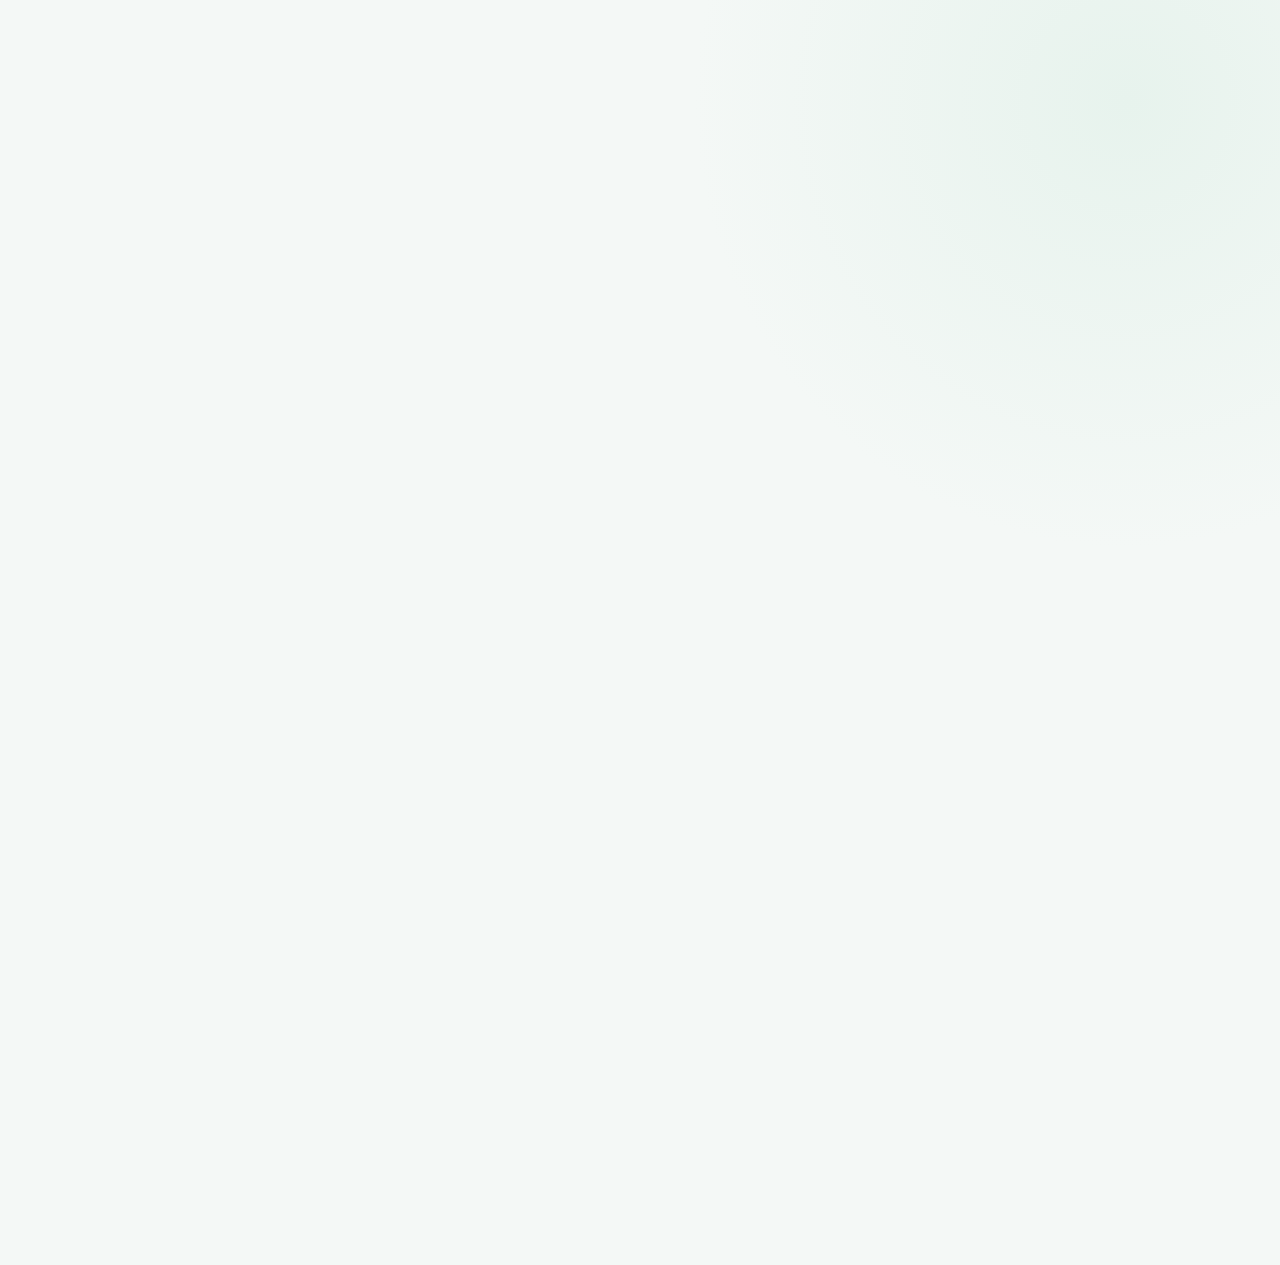
==== static/preliminaryDiagnosis.html @ bddd5190 "Añadir seccion de predicciones" ====
<!doctype html>
<html lang="es">
<head>
    <meta charset="UTF-8">
    <meta name="viewport" content="width=device-width, initial-scale=1">
    <meta name="theme-color" content="#f4f8f6">
    <meta name="description" content="Predicción orientativa de enfermedad, severidad y plan de tratamiento.">
    <title>Predicción múltiple | DRBOT</title>
    <link rel="stylesheet" href="../css/common.css">
    <link rel="stylesheet" href="../css/preliminaryDiagnosis.css">
</head>
<body class="auth-checking">
    <header class="topbar">
        <a class="brand" href="../index.html" aria-label="DRBOT, mi carpeta de salud">
            <img src="../assets/images/drbot_logo_transparente.png" alt="DRBOT">
        </a>
        <nav class="header-actions" aria-label="Opciones de cuenta">
            <button class="sign-out" id="sign-out" type="button">Cerrar sesión</button>
            <button class="theme-toggle" id="theme-toggle" type="button" aria-label="Activar modo oscuro" aria-pressed="false">
                <span class="theme-icon" aria-hidden="true"></span>
                <span class="theme-label">Modo oscuro</span>
            </button>
        </nav>
    </header>

    <main class="content diagnosis-content">
        <nav class="breadcrumbs" aria-label="Ruta de navegación">
            <a href="../index.html">Mi carpeta de salud</a>
            <span aria-hidden="true"> › </span>
            <span aria-current="page">Predicción múltiple</span>
        </nav>

        <header class="page-intro">
            <span class="eyebrow">HERRAMIENTA ORIENTATIVA</span>
            <h1>Predicción preliminar</h1>
            <p>Completa los datos de entrada para obtener una predicción orientativa de enfermedad, severidad y plan de tratamiento.</p>
        </header>

        <aside class="diagnosis-notice" aria-label="Aviso importante">
            <strong>Importante:</strong> estos resultados no son un diagnóstico médico ni una recomendación terapéutica, y no sustituyen la valoración de un profesional sanitario. Proyecto académico con datos sintéticos.
        </aside>

        <p id="schema-status" class="connection-status" role="status" aria-live="polite">Rellena los campos de entrada del paciente.</p>
        <form id="diagnosis-form" class="diagnosis-form">
            <fieldset class="diagnosis-fieldset">
                <legend>Datos de entrada</legend>
                <p class="form-field">
                    <label for="age">Edad</label><br>
                    <input id="age" name="Age" type="number" min="0" max="120" step="1" required placeholder="Ej.: 45">
                </p>
                <p class="form-field">
                    <label for="gender">Sexo</label><br>
                    <select id="gender" name="Gender" required>
                        <option value="" selected disabled>Selecciona una opción</option>
                        <option value="Male">Male</option>
                        <option value="Female">Female</option>
                    </select>
                </p>
                <p class="form-field">
                    <label for="symptom-1">Síntoma 1</label><br>
                    <select id="symptom-1" name="Symptom_1" required>
                        <option value="" selected disabled>Selecciona una opción</option>
                        <option>Fatigue</option><option>Sore throat</option><option>Body ache</option><option>Shortness of breath</option><option>Runny nose</option><option>Headache</option><option>Cough</option><option>Fever</option>
                    </select>
                </p>
                <p class="form-field">
                    <label for="symptom-2">Síntoma 2</label><br>
                    <select id="symptom-2" name="Symptom_2" required>
                        <option value="" selected disabled>Selecciona una opción</option>
                        <option>Fatigue</option><option>Sore throat</option><option>Body ache</option><option>Shortness of breath</option><option>Runny nose</option><option>Headache</option><option>Cough</option><option>Fever</option>
                    </select>
                </p>
                <p class="form-field">
                    <label for="symptom-3">Síntoma 3</label><br>
                    <select id="symptom-3" name="Symptom_3" required>
                        <option value="" selected disabled>Selecciona una opción</option>
                        <option>Fatigue</option><option>Sore throat</option><option>Body ache</option><option>Shortness of breath</option><option>Runny nose</option><option>Headache</option><option>Cough</option><option>Fever</option>
                    </select>
                </p>
                <p class="form-field">
                    <label for="heart-rate">Frecuencia cardíaca (lpm)</label><br>
                    <input id="heart-rate" name="Heart_Rate_bpm" type="number" min="0" step="1" required placeholder="Ej.: 75">
                </p>
                <p class="form-field">
                    <label for="body-temperature">Temperatura corporal (°C)</label><br>
                    <input id="body-temperature" name="Body_Temperature_C" type="number" min="25" max="45" step="0.1" required placeholder="Ej.: 37.0">
                </p>
                <p id="high-pressure-field" class="form-field">
                    <label for="high_pressure">Presión sistólica (alta, mmHg)</label><br>
                    <input id="high_pressure" name="high_pressure" type="number" min="0" max="300" step="any" placeholder="Ej.: 120" required>
                </p>
                <p id="low-pressure-field" class="form-field">
                    <label for="low_pressure">Presión diastólica (baja, mmHg)</label><br>
                    <input id="low_pressure" name="low_pressure" type="number" min="0" max="200" step="any" placeholder="Ej.: 80" required>
                </p>
                <p class="form-field">
                    <label for="oxygen-saturation">Saturación de oxígeno (%)</label><br>
                    <input id="oxygen-saturation" name="Oxygen_Saturation_%" type="number" min="0" max="100" step="1" required placeholder="Ej.: 98">
                </p>
            </fieldset>

            <p id="diagnosis-status" class="connection-status" role="status" aria-live="polite">Completa los campos y solicita las predicciones.</p>
            <button id="diagnosis-submit" class="submit-button" type="submit">Predecir resultados</button>
            <section id="diagnosis-result" class="diagnosis-result" aria-live="polite" hidden>
                <h2>Resultados orientativos</h2>
                <dl id="prediction-list" class="prediction-list"></dl>
                <p id="result-model" class="result-model"></p>
            </section>
        </form>
    </main>

    <footer>
        <a href="../index.html">Volver a mi carpeta de salud</a>
        <span>DRBOT · Toda tu salud a tu alcance</span>
    </footer>

    <script src="../js/theme.js"></script>
    <script type="module" src="../js/require-session.js"></script>
    <script type="module" src="../js/preliminaryDiagnosis.js"></script>
</body>
</html>
---- css/common.css ----
/* Fuentes */
@font-face
{
    font-family: Satoshi;
    src: url("../assets/fonts/Satoshi-Regular.ttf") format("truetype");
    font-weight: 400;
    font-display: swap;
}

@font-face
{
    font-family: Satoshi;
    src: url("../assets/fonts/Satoshi-Medium.ttf") format("truetype");
    font-weight: 500;
    font-display: swap;
}

@font-face
{
    font-family: Satoshi;
    src: url("../assets/fonts/Satoshi-Bold.ttf") format("truetype");
    font-weight: 700;
    font-display: swap;
}

/* Base compartida de las paginas internas */
:root
{
    --ink: #183b38;
    --muted: #71827d;
    --brand: #0b8580;
    --line: #e3ebe7;
    --surface: #fff;
    --canvas: #f4f8f6;
    --hero-start: #b5d9c5;
    --hero-end: #e2e2e255;
    --heading: #193f3b;
    --card-heading: #294541;
    --shadow: rgba(34, 67, 55, .035);
    --glow: #e7f3ed;
    --hero-border: #dcebe3;
    --soft: var(--hero-start);
    color-scheme: light;
    font-family: Satoshi, "Segoe UI", sans-serif;
    font-synthesis: none;
    -webkit-font-smoothing: antialiased;
}

:root[data-theme="dark"]
{
    --ink: #e5efec;
    --muted: #a5b7b1;
    --brand: #66c5b4;
    --line: #344944;
    --surface: #121514;
    --canvas: #17211f;
    --hero-start: #243a34;
    --hero-end: #000;
    --heading: #e5efec;
    --card-heading: #e0ece8;
    --shadow: rgba(0, 0, 0, .14);
    --glow: #144d3c;
    --hero-border: #265f4b;
    --soft: var(--hero-start);
    color-scheme: dark;
}

*
{
    box-sizing: border-box;
}

body
{
    min-width: 320px;
    min-height: 100vh;
    display: flex;
    flex-direction: column;
    margin: 0;
    color: var(--ink);
    background: radial-gradient(ellipse at 88% 8%, var(--glow), transparent 27rem), var(--canvas);
    font-size: 15px;
    line-height: 1.5;
}

body.auth-checking
{
    visibility: hidden;
}

.topbar
{
    position: sticky;
    z-index: 1000;
    height: 74px;
    flex: none;
    display: flex;
    align-items: center;
    justify-content: space-between;
    padding: 0 max(24px, calc((100% - 1000px) / 2));
    background: var(--surface);
    border-bottom: 1px solid var(--line);
    position: sticky;
    top: 0;
}

.brand
{
    display: inline-flex;
    align-items: center;
}

.brand img
{
    display: block;
    width: 112px;
    height: 40px;
    object-fit: contain;
}

.theme-toggle
{
    display: inline-flex;
    align-items: center;
    gap: 8px;
    padding: 9px 13px;
    border: 1px solid var(--line);
    border-radius: 999px;
    background: var(--surface);
    color: var(--ink);
    font: inherit;
    font-size: 12px;
    font-weight: 700;
    cursor: pointer;
    transition: border-color .18s ease, transform .18s ease;
}

.header-actions
{
    display: flex;
    align-items: center;
    gap: 10px;
}

.sign-in,
.sign-out
{
    display: inline-flex;
    align-items: center;
    justify-content: center;
    padding: 9px 13px;
    border: 1px solid var(--line);
    border-radius: 999px;
    background: var(--surface);
    color: var(--ink);
    font: inherit;
    font-size: 12px;
    font-weight: 700;
    text-decoration: none;
    cursor: pointer;
    transition: border-color .18s ease, transform .18s ease;
}

.sign-in:hover,
.sign-out:hover
{
    border-color: var(--brand);
    transform: translateY(-1px);
}

.sign-in:focus-visible,
.sign-out:focus-visible
{
    outline: 3px solid #4ca997;
    outline-offset: 3px;
}

.theme-toggle:hover
{
    border-color: var(--brand);
    transform: translateY(-1px);
}

.theme-toggle:focus-visible, a:focus-visible
{
    outline: 3px solid #4ca997;
    outline-offset: 3px;
}

.theme-icon
{
    color: var(--brand);
    font-size: 16px;
    line-height: 1;
}

.content
{
    width: min(100% - 48px, 940px);
    margin: 32px auto 0;
    flex: 1;
}

footer a:hover
{
    text-decoration: underline;
    text-underline-offset: 3px;
}

.eyebrow
{
    color: var(--brand);
    font-size: 10px;
    font-weight: 700;
    letter-spacing: .14em;
}

h1
{
    margin: 7px 0 5px;
    font-size: clamp(28px, 4vw, 36px);
    line-height: 1.2;
    letter-spacing: -.045em;
}

footer
{
    width: min(100% - 48px, 940px);
    min-height: 67px;
    display: flex;
    align-items: center;
    justify-content: space-between;
    gap: 15px;
    margin: 36px auto 0;
    border-top: 1px solid var(--line);
    color: var(--muted);
    font-size: 11px;
}

footer a
{
    color: var(--brand);
    text-decoration: none;
    font-size: 12px;
    font-weight: 700;
}

@media (max-width: 620px)
{
    .topbar
    {
        height: 66px;
        padding: 0 16px;
    }

    .header-actions
    {
        gap: 6px;
    }

    .sign-in, .sign-out, .theme-toggle
    {
        padding: 8px 10px;
        font-size: 11px;
    }

    .content, footer
    {
        width: calc(100% - 32px);
    }

    .content
    {
        margin-top: 23px;
    }

    footer
    {
        margin-top: 26px;
    }

}

@media (prefers-reduced-motion: reduce)
{
    *, *::before, *::after
    {
        transition-duration: .01ms !important;
    }
}
---- css/preliminaryDiagnosis.css ----
.diagnosis-content
{
    width: min(100% - 48px, 820px);
    margin-top: 36px;
}

.breadcrumbs
{
    display: flex;
    align-items: center;
    gap: 9px;
    margin-bottom: 28px;
    color: var(--muted);
    font-size: 12px;
}

.breadcrumbs a
{
    color: var(--brand);
    text-decoration: none;
    font-weight: 700;
}

.breadcrumbs a:hover
{
    text-decoration: underline;
    text-underline-offset: 3px;
}

.page-intro
{
    padding: 30px 34px;
    border: 1px solid var(--hero-border);
    border-radius: 20px;
    background: linear-gradient(115deg, var(--hero-start), var(--hero-end));
}

.page-intro p
{
    max-width: 600px;
    margin: 10px 0 0;
    color: var(--muted);
}

.diagnosis-notice
{
    margin: 20px 0;
    padding: 16px 19px;
    border: 1px solid #ead9a8;
    border-left: 4px solid #d7a83e;
    border-radius: 12px;
    background: #fff9e9;
    color: #66552d;
    font-size: 13px;
}

:root[data-theme="dark"] .diagnosis-notice
{
    border-color: #756337;
    background: #332d1e;
    color: #f0dfad;
}

.diagnosis-form
{
    padding: 25px;
    border: 1px solid var(--line);
    border-radius: 18px;
    background: var(--surface);
    box-shadow: 0 8px 28px var(--shadow);
}

.feature-fields
{
    display: contents;
}

.diagnosis-fieldset
{
    display: grid;
    grid-template-columns: repeat(2, minmax(0, 1fr));
    gap: 6px 20px;
    min-width: 0;
    margin: 0;
    padding: 5px 0 12px;
    border: 0;
}

.diagnosis-fieldset legend
{
    width: 100%;
    margin-bottom: 12px;
    padding: 0 0 13px;
    border-bottom: 1px solid var(--line);
    color: var(--heading);
    font-size: 18px;
    font-weight: 700;
}

.form-field
{
    margin: 0 0 13px;
}

.form-field label
{
    display: inline-block;
    margin-bottom: 7px;
    color: var(--ink);
    font-size: 13px;
    font-weight: 700;
}

.form-field input,
.form-field select
{
    width: 100%;
    min-height: 46px;
    padding: 10px 12px;
    border: 1px solid var(--line);
    border-radius: 10px;
    background: var(--surface);
    color: var(--ink);
    font: inherit;
    font-size: 14px;
}

.form-field input:focus,
.form-field select:focus
{
    border-color: var(--brand);
    outline: 3px solid color-mix(in srgb, var(--brand) 20%, transparent);
}

.connection-status
{
    margin: 12px 0;
    color: var(--muted);
    font-size: 12px;
}

.submit-button
{
    width: 100%;
    min-height: 48px;
    padding: 12px 18px;
    border: 0;
    border-radius: 11px;
    background: var(--brand);
    color: #fff;
    font: inherit;
    font-weight: 700;
}

.submit-button:disabled
{
    background: #a7b8b2;
    color: #f7faf8;
    cursor: not-allowed;
}

.diagnosis-result
{
    margin-top: 22px;
    padding: 20px;
    border: 1px solid var(--hero-border);
    border-radius: 14px;
    background: linear-gradient(115deg, var(--hero-start), var(--surface));
    text-align: center;
}

.diagnosis-result h2
{
    margin: 0 0 5px;
    color: var(--heading);
    font-size: 17px;
}

.diagnosis-result p
{
    margin: 5px 0;
    color: var(--muted);
}

.diagnosis-result strong
{
    color: var(--brand);
    font-size: 32px;
}

.diagnosis-result .result-model
{
    font-size: 12px;
}

.prediction-list
{
    display: grid;
    grid-template-columns: minmax(130px, .7fr) minmax(0, 1.3fr);
    gap: 10px 16px;
    margin: 18px 0;
    text-align: left;
}

.prediction-list dt
{
    color: var(--muted);
    font-size: 13px;
    font-weight: 700;
}

.prediction-list dd
{
    margin: 0;
    color: var(--heading);
    font-weight: 700;
}

@media (max-width: 620px)
{
    .diagnosis-content
    {
        width: calc(100% - 32px);
        margin-top: 24px;
    }

    .breadcrumbs
    {
        margin-bottom: 20px;
    }

    .page-intro
    {
        padding: 24px 21px;
        border-radius: 16px;
    }

    .diagnosis-form
    {
        padding: 19px 16px;
    }

    .diagnosis-fieldset
    {
        grid-template-columns: 1fr;
        gap: 0;
    }
}
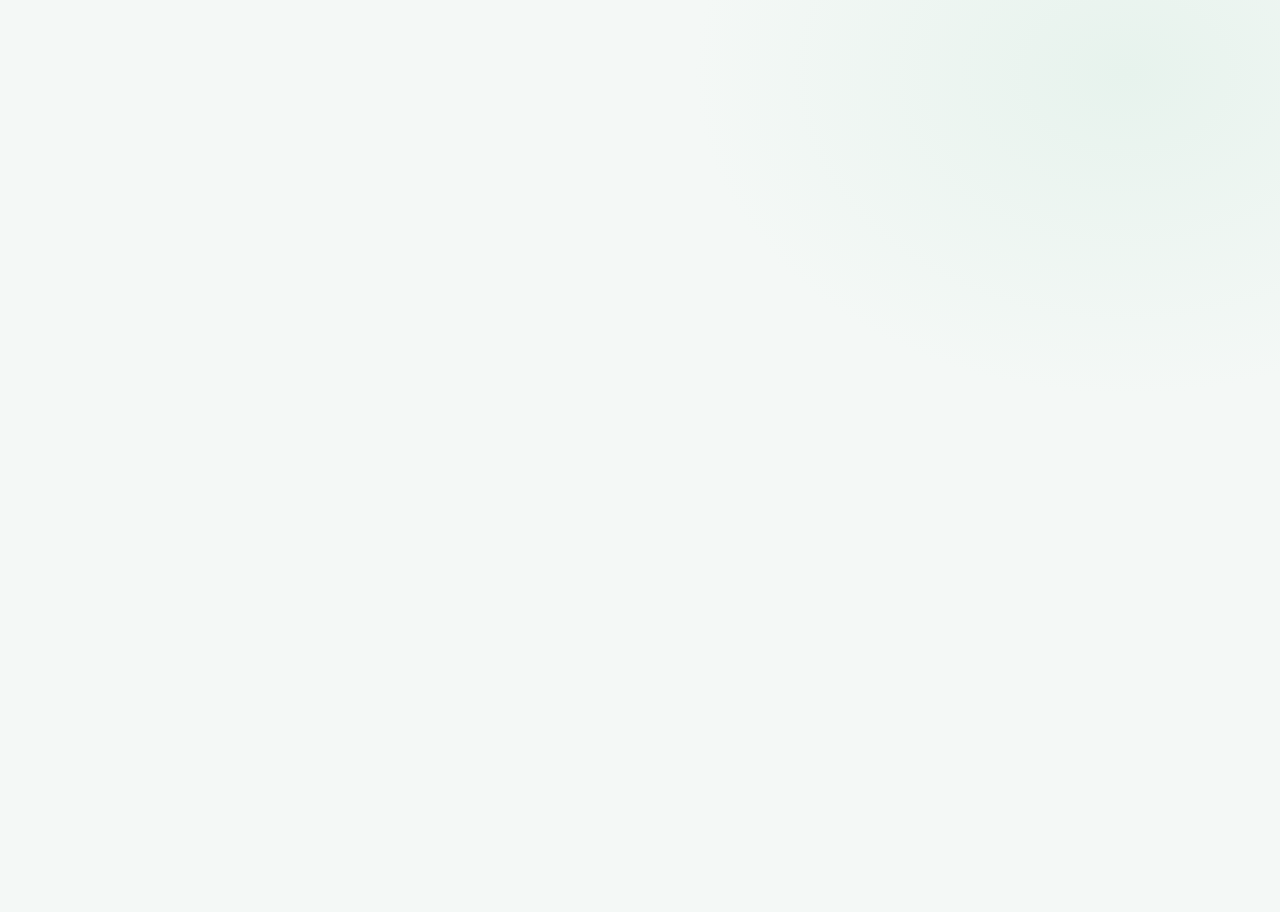
==== commit ed0deb04: "change: Actualizar dataset utilizado" ====
--- a/static/preliminaryDiagnosis.html
+++ b/static/preliminaryDiagnosis.html
@@ -4,8 +4,8 @@
     <meta charset="UTF-8">
     <meta name="viewport" content="width=device-width, initial-scale=1">
     <meta name="theme-color" content="#f4f8f6">
-    <meta name="description" content="Predicción orientativa de enfermedad, severidad y plan de tratamiento.">
-    <title>Predicción múltiple | DRBOT</title>
+    <meta name="description" content="Predicción orientativa de enfermedad a partir de síntomas.">
+    <title>Predicción por síntomas | DRBOT</title>
     <link rel="stylesheet" href="../css/common.css">
     <link rel="stylesheet" href="../css/preliminaryDiagnosis.css">
 </head>
@@ -27,84 +27,38 @@
         <nav class="breadcrumbs" aria-label="Ruta de navegación">
             <a href="../index.html">Mi carpeta de salud</a>
             <span aria-hidden="true"> › </span>
-            <span aria-current="page">Predicción múltiple</span>
+            <span aria-current="page">Predicción por síntomas</span>
         </nav>
 
         <header class="page-intro">
             <span class="eyebrow">HERRAMIENTA ORIENTATIVA</span>
-            <h1>Predicción preliminar</h1>
-            <p>Completa los datos de entrada para obtener una predicción orientativa de enfermedad, severidad y plan de tratamiento.</p>
+            <h1>Predicción orientativa por síntomas</h1>
+            <p>Selecciona los síntomas presentes para que el modelo estime una posible enfermedad.</p>
         </header>
 
         <aside class="diagnosis-notice" aria-label="Aviso importante">
-            <strong>Importante:</strong> estos resultados no son un diagnóstico médico ni una recomendación terapéutica, y no sustituyen la valoración de un profesional sanitario. Proyecto académico con datos sintéticos.
+            <strong>Importante:</strong> esta predicción no es un diagnóstico médico ni sustituye la valoración de un profesional sanitario. Proyecto académico con datos sintéticos.
         </aside>
 
-        <p id="schema-status" class="connection-status" role="status" aria-live="polite">Rellena los campos de entrada del paciente.</p>
+        <p id="schema-status" class="connection-status" role="status" aria-live="polite">Conectando con el servidor de predicción…</p>
         <form id="diagnosis-form" class="diagnosis-form">
             <fieldset class="diagnosis-fieldset">
-                <legend>Datos de entrada</legend>
-                <p class="form-field">
-                    <label for="age">Edad</label><br>
-                    <input id="age" name="Age" type="number" min="0" max="120" step="1" required placeholder="Ej.: 45">
-                </p>
-                <p class="form-field">
-                    <label for="gender">Sexo</label><br>
-                    <select id="gender" name="Gender" required>
-                        <option value="" selected disabled>Selecciona una opción</option>
-                        <option value="Male">Male</option>
-                        <option value="Female">Female</option>
-                    </select>
-                </p>
-                <p class="form-field">
-                    <label for="symptom-1">Síntoma 1</label><br>
-                    <select id="symptom-1" name="Symptom_1" required>
-                        <option value="" selected disabled>Selecciona una opción</option>
-                        <option>Fatigue</option><option>Sore throat</option><option>Body ache</option><option>Shortness of breath</option><option>Runny nose</option><option>Headache</option><option>Cough</option><option>Fever</option>
-                    </select>
-                </p>
-                <p class="form-field">
-                    <label for="symptom-2">Síntoma 2</label><br>
-                    <select id="symptom-2" name="Symptom_2" required>
-                        <option value="" selected disabled>Selecciona una opción</option>
-                        <option>Fatigue</option><option>Sore throat</option><option>Body ache</option><option>Shortness of breath</option><option>Runny nose</option><option>Headache</option><option>Cough</option><option>Fever</option>
-                    </select>
-                </p>
-                <p class="form-field">
-                    <label for="symptom-3">Síntoma 3</label><br>
-                    <select id="symptom-3" name="Symptom_3" required>
-                        <option value="" selected disabled>Selecciona una opción</option>
-                        <option>Fatigue</option><option>Sore throat</option><option>Body ache</option><option>Shortness of breath</option><option>Runny nose</option><option>Headache</option><option>Cough</option><option>Fever</option>
-                    </select>
-                </p>
-                <p class="form-field">
-                    <label for="heart-rate">Frecuencia cardíaca (lpm)</label><br>
-                    <input id="heart-rate" name="Heart_Rate_bpm" type="number" min="0" step="1" required placeholder="Ej.: 75">
-                </p>
-                <p class="form-field">
-                    <label for="body-temperature">Temperatura corporal (°C)</label><br>
-                    <input id="body-temperature" name="Body_Temperature_C" type="number" min="25" max="45" step="0.1" required placeholder="Ej.: 37.0">
-                </p>
-                <p id="high-pressure-field" class="form-field">
-                    <label for="high_pressure">Presión sistólica (alta, mmHg)</label><br>
-                    <input id="high_pressure" name="high_pressure" type="number" min="0" max="300" step="any" placeholder="Ej.: 120" required>
-                </p>
-                <p id="low-pressure-field" class="form-field">
-                    <label for="low_pressure">Presión diastólica (baja, mmHg)</label><br>
-                    <input id="low_pressure" name="low_pressure" type="number" min="0" max="200" step="any" placeholder="Ej.: 80" required>
-                </p>
-                <p class="form-field">
-                    <label for="oxygen-saturation">Saturación de oxígeno (%)</label><br>
-                    <input id="oxygen-saturation" name="Oxygen_Saturation_%" type="number" min="0" max="100" step="1" required placeholder="Ej.: 98">
-                </p>
+                <legend>Síntomas presentes</legend>
+                <div class="symptom-picker">
+                    <label class="symptom-search-label" for="symptom-search">Busca y selecciona uno o varios síntomas</label>
+                    <input id="symptom-search" class="symptom-search" type="search" placeholder="Buscar síntoma…" autocomplete="off">
+                    <p id="selected-count" class="selected-count">0 síntomas seleccionados</p>
+                    <div id="symptom-options" class="symptom-options" aria-label="Lista de síntomas"></div>
+                </div>
             </fieldset>
 
-            <p id="diagnosis-status" class="connection-status" role="status" aria-live="polite">Completa los campos y solicita las predicciones.</p>
-            <button id="diagnosis-submit" class="submit-button" type="submit">Predecir resultados</button>
+            <p id="diagnosis-status" class="connection-status" role="status" aria-live="polite">Selecciona los síntomas y solicita una predicción.</p>
+            <button id="diagnosis-submit" class="submit-button" type="submit" disabled>Predecir enfermedad</button>
             <section id="diagnosis-result" class="diagnosis-result" aria-live="polite" hidden>
-                <h2>Resultados orientativos</h2>
-                <dl id="prediction-list" class="prediction-list"></dl>
-                <p id="result-model" class="result-model"></p>
+                <h2>Enfermedad estimada</h2>
+                <p><strong id="predicted-disease">—</strong></p>
+                <p id="prediction-confidence" class="result-model"></p>
+                <ol id="alternative-predictions" class="alternative-predictions"></ol>
             </section>
         </form>
     </main>
--- a/css/preliminaryDiagnosis.css
+++ b/css/preliminaryDiagnosis.css
@@ -70,11 +70,6 @@
     box-shadow: 0 8px 28px var(--shadow);
 }
 
-.feature-fields
-{
-    display: contents;
-}
-
 .diagnosis-fieldset
 {
     display: grid;
@@ -84,6 +79,91 @@
     margin: 0;
     padding: 5px 0 12px;
     border: 0;
+}
+
+.symptom-picker
+{
+    grid-column: 1 / -1;
+    min-width: 0;
+}
+
+.symptom-search-label
+{
+    display: block;
+    margin-bottom: 7px;
+    color: var(--ink);
+    font-size: 13px;
+    font-weight: 700;
+}
+
+.symptom-search
+{
+    width: 100%;
+    min-height: 46px;
+    padding: 10px 12px;
+    border: 1px solid var(--line);
+    border-radius: 10px;
+    background: var(--surface);
+    color: var(--ink);
+    font: inherit;
+}
+
+.symptom-search:focus
+{
+    border-color: var(--brand);
+    outline: 3px solid color-mix(in srgb, var(--brand) 20%, transparent);
+}
+
+.selected-count
+{
+    margin: 9px 0;
+    color: var(--muted);
+    font-size: 12px;
+}
+
+.symptom-options
+{
+    display: grid;
+    grid-template-columns: repeat(3, minmax(0, 1fr));
+    gap: 7px;
+    max-height: 360px;
+    overflow-y: auto;
+    padding: 10px;
+    border: 1px solid var(--line);
+    border-radius: 12px;
+    background: var(--canvas);
+}
+
+.symptom-option
+{
+    display: flex;
+    align-items: flex-start;
+    gap: 8px;
+    min-width: 0;
+    padding: 8px;
+    border: 1px solid transparent;
+    border-radius: 8px;
+    color: var(--ink);
+    font-size: 12px;
+    cursor: pointer;
+}
+
+.symptom-option:hover
+{
+    border-color: var(--line);
+    background: var(--surface);
+}
+
+.symptom-option[hidden]
+{
+    display: none;
+}
+
+.symptom-option input
+{
+    flex: 0 0 auto;
+    margin: 3px 0 0;
+    accent-color: var(--brand);
 }
 
 .diagnosis-fieldset legend
@@ -216,6 +296,15 @@
     font-weight: 700;
 }
 
+.alternative-predictions
+{
+    margin: 13px 0 0;
+    padding-left: 20px;
+    color: var(--muted);
+    text-align: left;
+    font-size: 12px;
+}
+
 @media (max-width: 620px)
 {
     .diagnosis-content
@@ -245,4 +334,10 @@
         grid-template-columns: 1fr;
         gap: 0;
     }
-}
+
+    .symptom-options
+    {
+        grid-template-columns: repeat(2, minmax(0, 1fr));
+        max-height: 320px;
+    }
+}
